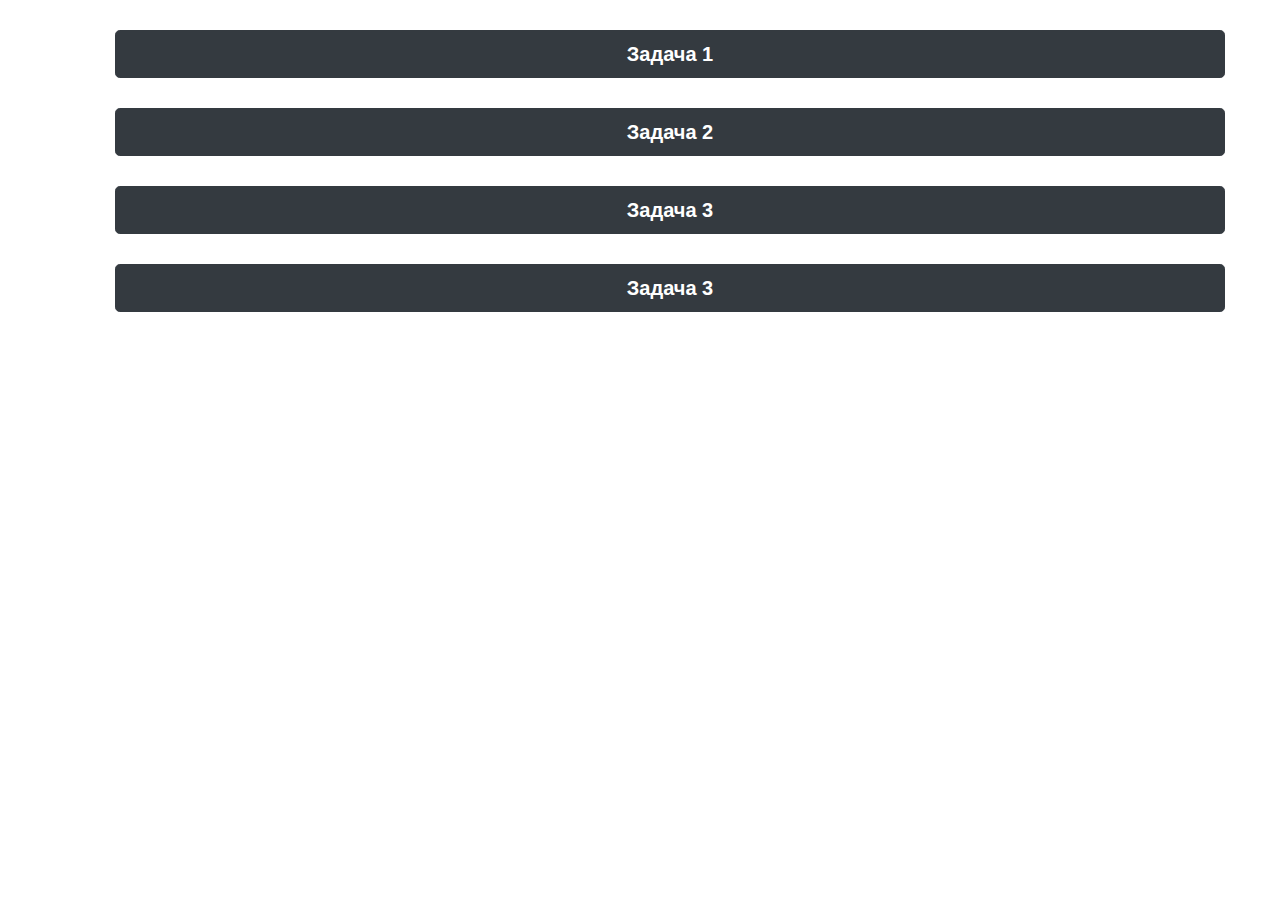
==== index.html @ ca4d5198 "saved full project" ====
<!DOCTYPE html>
<html lang="en">
<head>
    <meta charset="UTF-8">
    <meta name="viewport" content="width=device-width, initial-scale=1.0">
    <title>Document</title>
    <link rel="stylesheet" href="bootstrap/css/bootstrap.min.css">
    <link rel="stylesheet" href="style.css">
</head>
<body>
    <div class="container">
        <button type="button" class="btn btn-dark btn-lg btn-block"><a href="js/index.html" target="_blank">Задача 1</a></button>
        <button type="button" class="btn btn-dark btn-lg btn-block"><a href="js2/index.html" target="_blank">Задача 2</a></button>
        <button type="button" class="btn btn-dark btn-lg btn-block"><a href="js3/index.html" target="_blank">Задача 3</a></button>
        <button type="button" class="btn btn-dark btn-lg btn-block"><a href="js4/index.html" target="_blank">Задача 3</a></button>
    </div>
    
</body>
</html>
---- style.css ----
*{
    margin: 0;
    padding: 0;
    text-decoration: none;
}
.btn{
    margin: 30px;
}
.btn a{
    color: white;
    font-weight: bold;
}
.btn a:hover{
    text-decoration: none;
}
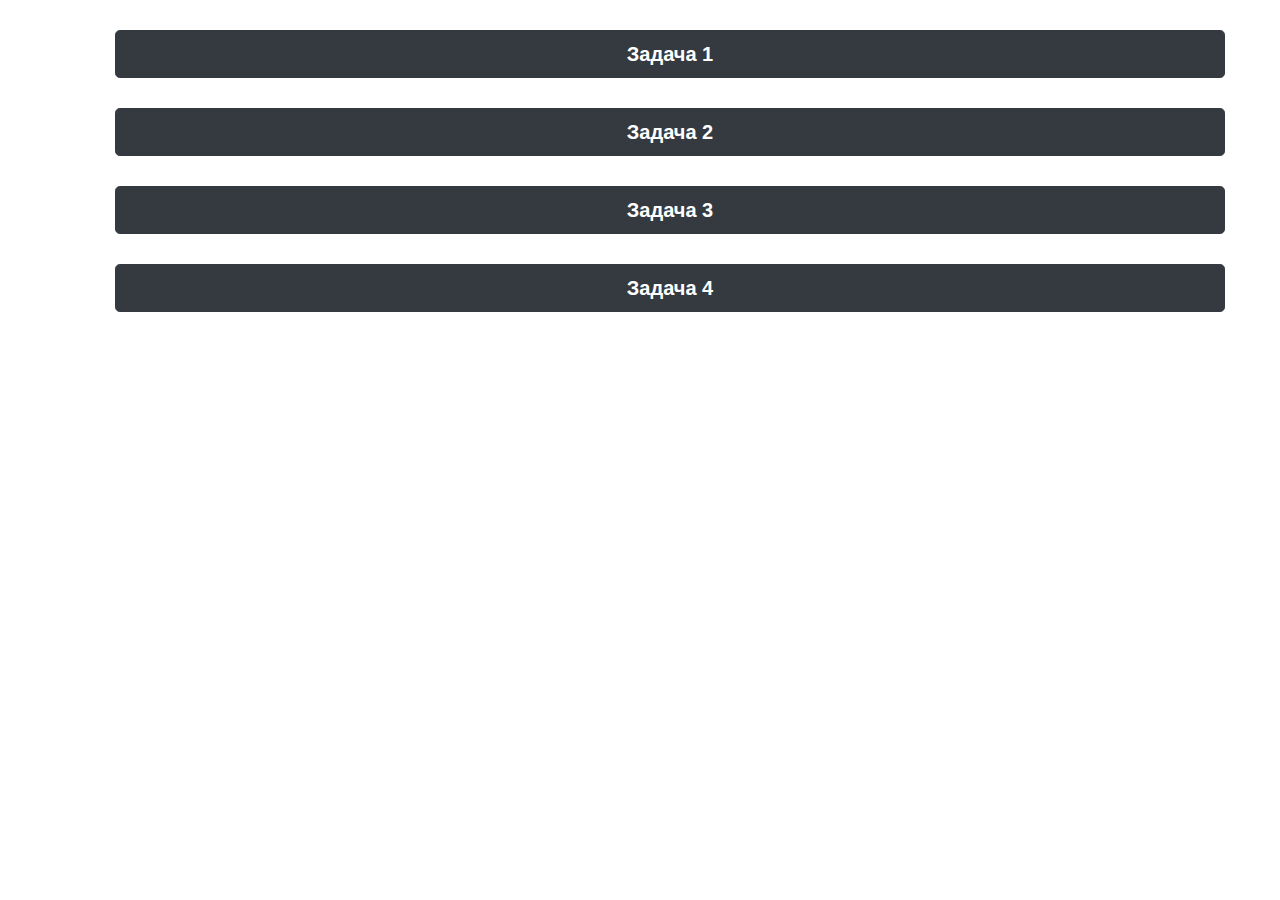
==== commit 1cb54866: "edited 4 button" ====
--- a/index.html
+++ b/index.html
@@ -12,7 +12,7 @@
         <button type="button" class="btn btn-dark btn-lg btn-block"><a href="js/index.html" target="_blank">Задача 1</a></button>
         <button type="button" class="btn btn-dark btn-lg btn-block"><a href="js2/index.html" target="_blank">Задача 2</a></button>
         <button type="button" class="btn btn-dark btn-lg btn-block"><a href="js3/index.html" target="_blank">Задача 3</a></button>
-        <button type="button" class="btn btn-dark btn-lg btn-block"><a href="js4/index.html" target="_blank">Задача 3</a></button>
+        <button type="button" class="btn btn-dark btn-lg btn-block"><a href="js4/index.html" target="_blank">Задача 4</a></button>
     </div>
     
 </body>
